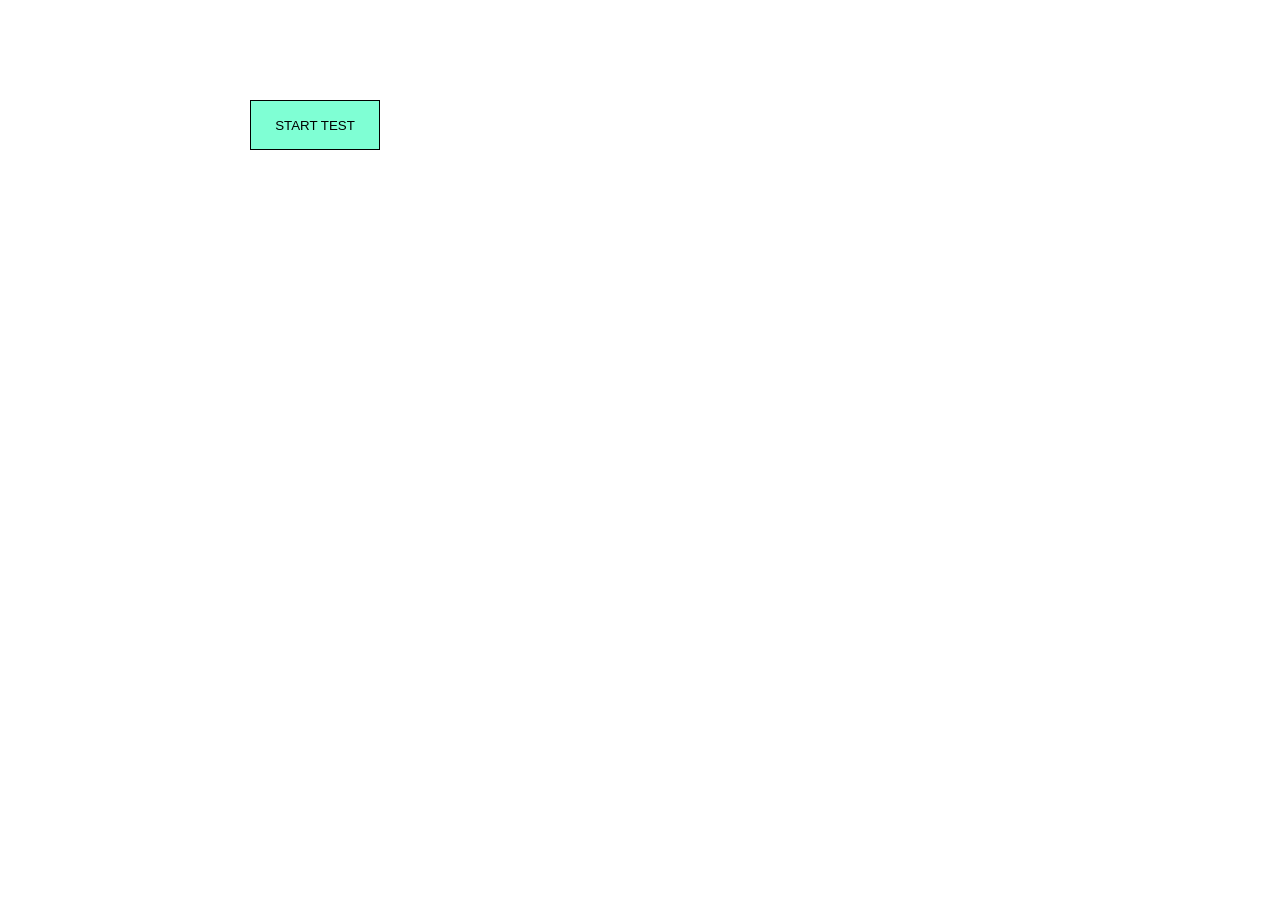
==== index.html @ 1b907ddd "minor changes" ====
<!DOCTYPE html>
<html lang="en">
<head>
    <meta charset="UTF-8">
    <meta name="viewport" content="width=device-width, initial-scale=1.0">
    <title>GRE-Practice-Test</title>
    <link rel="stylesheet" href="style.css">
    <script src="questions.js"></script>
    <script src="choiceRendering.js"></script>
    <script src="testRendering.js"></script>
    
</head>

<body>
    <header>
        <div id="test-header">
            <div id="section-header">

                <div id="nav" class="nav-bar">
                    <h1 class="test-title">GRE Practice Test</h1>

                    <span></span>
                    <button id="quit" class="button-bar">Quit</button>
                    <button id="end-section" class="button-bar">End Sec.</button>
                    <button id="mark" class="button-bar">Mark</button>
                    <button id="review" class="button-bar">Review</button>
                    <button id="previous" class="button-bar">Prev</button>
                    <button id="next" class="button-bar">Next</button>
                </div>           

                <div id="review-nav" class="review-nav-bar hidden">
                    <h1 class="test-title">GRE Practice Test</h1>

                    <button id="quit-r" class="button-bar">Quit</button>
                    <button id="end-section-r" class="button-bar">End Sec.</button>
                    <button id="go-question" class="button-bar">Go to Question</button>
                </div>

                <div class="time-area">
                    <p id="question-number"></p>
                    <button id="hide" class="button-hide">Hide</button>
                    <p class="time">
                    <span>Time Remaining</span>
                    <span id="timer"></span> 
                    </p>

                </div>

            </div>
        </div>
    </header>

    <div id="test-prompt">

        <button id="start-section">START TEST</button>

        <div id="section-prompt">

            <div id="main-prompt">

                <div class="question-area">

                    <div id="passage" class="passage-container">
                    </div>
                    
                    <div id="question-box" class="question-container">
                    <p id="instruction"></p>
                    <p id="question"></p>
                    <p id="choices"></p>
                    </div>
        
                </div>

            </div>

            <div id="modal" class="hidden">
                <p>Review List</p>
                <br>
                <table id="review-table">
                    <thead>
                        <tr>
                            <th>Question No</th>
                            <th>Status</th>
                            <th>Marked</th> 
                        </tr>
                    </thead>
                    <tbody id="review-table-body">
                    </tbody>
                </table>
                <button id="close-Review" class="review-bttn-close">Close</button>
            </div>
        </div>
    </div>
  
</body>
</html>
---- style.css ----
*{
    margin: 0;
    padding: 0;
    box-sizing: border-box;
}

body{
    background-color: white;
}

#start-section{
    height: 50px;
    width: 130px;
    background-color: aquamarine;
    border: 1px solid;
    margin: 100px 250px;
}

#start-section:hover{
    background-color: blanchedalmond;
}

/* START OF THE HEADER */

.nav-bar{
    display: flex;
    height: 50px;
    padding: 10px;
    margin: 0px;
    background-color: black;
    align-items: center;
    justify-content: flex-start;
}

.test-title{
    color: aliceblue;
    font-family: 'Courier New', Courier, monospace;
    font-size: large;
    font-weight: bold;
    margin-right: auto;
}

/*START REVIEW NAVIGATION BAR*/

.review-nav-bar{
    display: flex;
    height: 50px;
    padding: 10px;
    margin: 0px;
    background-color: black;
    align-items: center;
    justify-content: flex-end;
}

/*REVIEW NAVIGATION BAR END*/

.button-bar{
    background-color: rgb(186, 190, 190);
    height: 40px;
    width: 70px;
    padding: 0 2px;
    font-family: 'Courier New', Courier, monospace;
    margin-left: 1px;
    
}

      /* START OF THE TIME BAR */

.time-area{
    display: flex;
    background-color: black;
    height: 35px;
    padding: 0 10px;
    justify-content: flex-end;
    align-items: center;
    
}

.button-hide{
    background-color: rgb(186, 190, 190);
    height: 30px;
    padding: 0 5px;
    font-family: 'Courier New', Courier, monospace;

    
}

.time{
    color: aliceblue;
    font-size: medium;
}

     /* END OF THE TIME BAR */


#question-number{
    color: aliceblue;
    position: absolute;
    margin-right: 50%;
}

/* Remaining time hide/show classList porp*/

.time-hide{
    color: black;
}

/* MARK BUTTON BG COLOR ACTIVE STATUS */

.mark-active{
    background-color: yellow;
}


/*   HIDDEN CLASSLIST TO HIDE HTML ELEMENT */

.hidden{
    display: none;
}

/* REVIEW WINDOW DISPLAY */

#modal{
    padding: 2%;
}

#review-table{
    width: 50%;
    border-collapse: collapse;
    font-family: 'Courier New', Courier, monospace;
    font-size: 14px;
}

#review-table th{
    border: 1px solid;
    padding: 8px 12px;
    text-align: left;
    
}

#review-table td{
    border: 1px solid;
    padding: 8px 12px;
    text-align: left;
}
#review-table tr:hover{
    background-color: blanchedalmond;
}

.review-bttn-close{
    margin-top: 5px;
    margin-left: 20%;
    background-color: white;
    height: 25px;
    width: 50px;
    padding: 0 2px;
    font-family: 'Courier New', Courier, monospace;
    border: 1px solid;
}

.review-bttn-close:hover{
    background-color: blanchedalmond;
}

/*    END OF THE HEADER    */


/*          MAIN PROMPT                */

#main-prompt{
    background-color: white;
}
.question-area{
    display: flex;
    gap: 30px;
    height: calc(100vh - 125px);
    overflow: hidden;
}
 
.question-container{
    min-width: 0;
}

.passage-container{
    flex: 6;
    height: 100%;
    padding: 10px;
    min-width: 0;
    overflow: hidden;
}

#passage{
    height: 100%;
    overflow-y: auto;

    line-height: 1.5;
    font-size: 20px;
    padding: 15px;   
}


.tc-table{
    display: inline;
    border-collapse: collapse;
    padding: 1.5%;
}

.tc-table td{
    font-size: 20px;
    border: 1px solid;
    padding: 8px 10px;
    text-align: left;
}

.tc-table td:hover{
    background-color: blanchedalmond;
}

#instruction{
    display: flex;
    font-size: 16px;
    padding: 10px;
    border: 1px solid;
    margin: 2px 2px;
    justify-content: flex-start;
    align-items: center;
}

#question{
    display: flex;
    font-size: 20px;
    padding: 10px;
    justify-content: flex-start;
    align-items: center;
}

#choices{
    font-size: 20px;
    line-height: 1.5;
    padding: 10px;
}
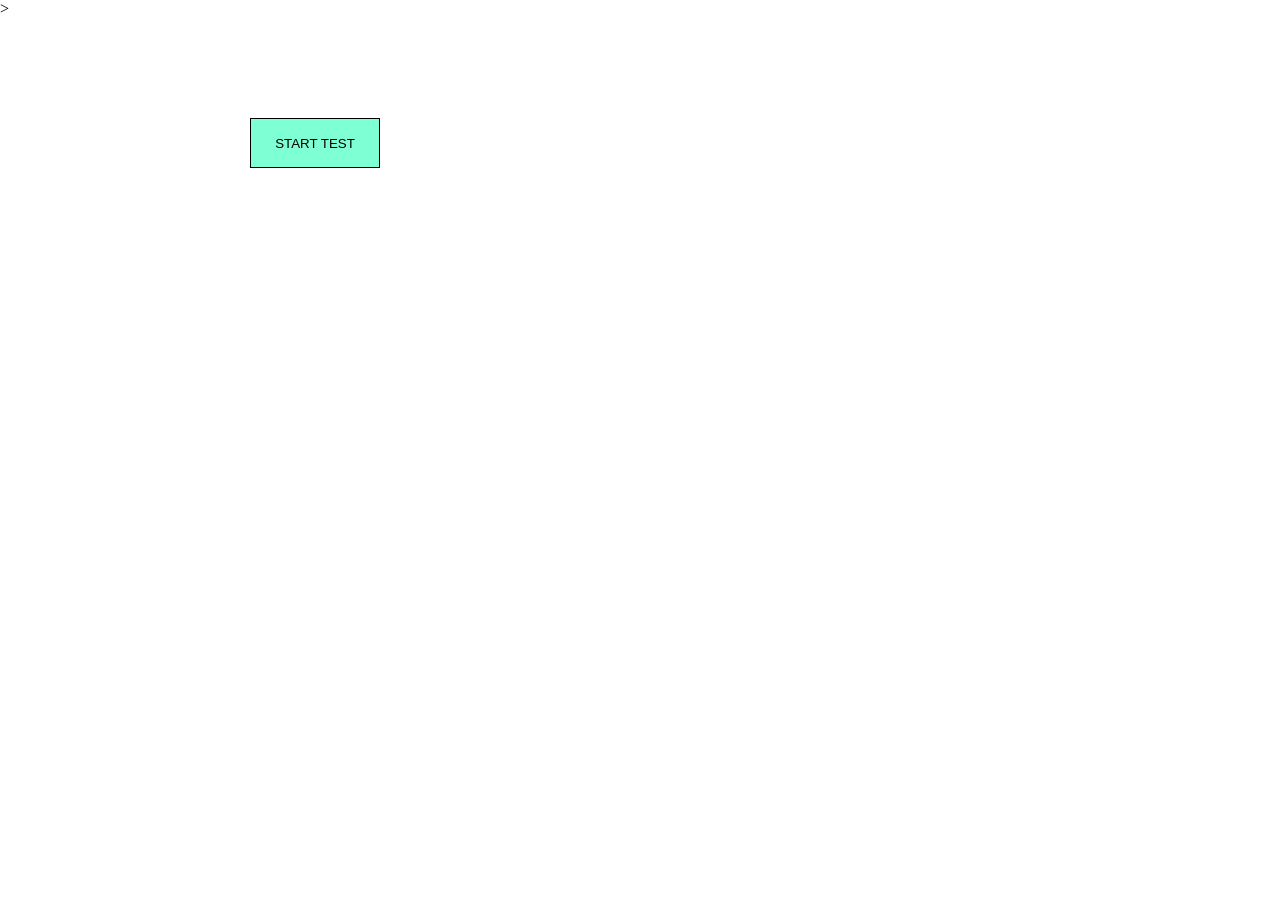
==== commit a5e90543: "MINOR" ====
--- a/index.html
+++ b/index.html
@@ -4,7 +4,9 @@
     <meta charset="UTF-8">
     <meta name="viewport" content="width=device-width, initial-scale=1.0">
     <title>GRE-Practice-Test</title>
+    <link rel="stylesheet" href="calculator.css">
     <link rel="stylesheet" href="style.css">
+    <script src="calculator.js" defer></script>
     <script src="questions.js"></script>
     <script src="choiceRendering.js"></script>
     <script src="testRendering.js"></script>
@@ -22,6 +24,7 @@
                     <span></span>
                     <button id="quit" class="button-bar">Quit</button>
                     <button id="end-section" class="button-bar">End Sec.</button>
+                    <button id="calculator-button" class="button-bar">Clac</button>
                     <button id="mark" class="button-bar">Mark</button>
                     <button id="review" class="button-bar">Review</button>
                     <button id="previous" class="button-bar">Prev</button>
@@ -49,6 +52,52 @@
             </div>
         </div>
     </header>
+
+<!----------------------CALCULATOR---------------------------->
+
+    <div id="calculator" class="calculator hidden">
+
+        <div id="calculator-header" class="calculator-header">
+            Calculator
+            <button id="calculator-close" type="button">×</button>
+        </div>
+
+        <input type="text" id="calculator-display" readonly>
+
+        <div class ="calculator-buttons">
+
+            <button type="button" data-action="clear">C</button>
+            <button type="button" data-action="backspace">⌫</button>
+            <button type="button" data-action="sqrt">√</button>
+            <button type="button" data-value="/">÷</button>
+
+            <button type="button" data-value="7">7</button>
+            <button type="button" data-value="8">8</button>
+            <button type="button" data-value="9">9</button>
+            <button type="button" data-value="*">×</button>
+
+            <button type="button" data-value="4">4</button>
+            <button type="button" data-value="5">5</button>
+            <button type="button" data-value="6">6</button>
+            <button type="button" data-value="-">−</button>
+
+            <button type="button" data-value="1">1</button>
+            <button type="button" data-value="2">2</button>
+            <button type="button" data-value="3">3</button>
+            <button type="button" data-value="+">+</button>
+
+            <button type="button" data-action="sign">±</button>
+            <button type="button" data-value="0">0</button>
+            <button type="button" data-value=".">.</button>
+            <button type="button" data-action="equals">=</button>
+
+            <button type="button" data-action="percent">%</button>
+
+        </div>
+
+    </div>
+
+<!------------------------------------------------------------->>
 
     <div id="test-prompt">
 
--- a/calculator.css
+++ b/calculator.css
@@ -0,0 +1,69 @@
+.calculator {
+    position: absolute;
+    top: 100px;
+    right: 40px;
+
+    width: 290px;
+
+    background: white;
+    border: 1px solid #555;
+
+    z-index: 1000;
+}
+
+.calculator-header {
+    display: flex;
+    justify-content: space-between;
+    align-items: center;
+
+    padding: 8px 10px;
+
+    background: #eeeeee;
+    border-bottom: 1px solid #777;
+
+    font-weight: bold;
+
+    cursor: move;
+}
+
+#calculator-close {
+    border: none;
+    height: 25px;
+    width: 20px;
+    background: #ff6347;
+    font-size: 20px;
+    cursor: pointer;
+}
+
+#calculator-display {
+    width: calc(100% - 20px);
+    height: 48px;
+
+    margin: 10px;
+
+    padding: 8px;
+
+    box-sizing: border-box;
+
+    font-size: 22px;
+    text-align: right;
+}
+
+.calculator-buttons {
+    display: grid;
+
+    grid-template-columns: repeat(4, 1fr);
+
+    gap: 6px;
+
+    padding: 10px;
+}
+
+.calculator-buttons button {
+    height: 44px;
+
+    font-size: 18px;
+
+    cursor: pointer;
+}
+
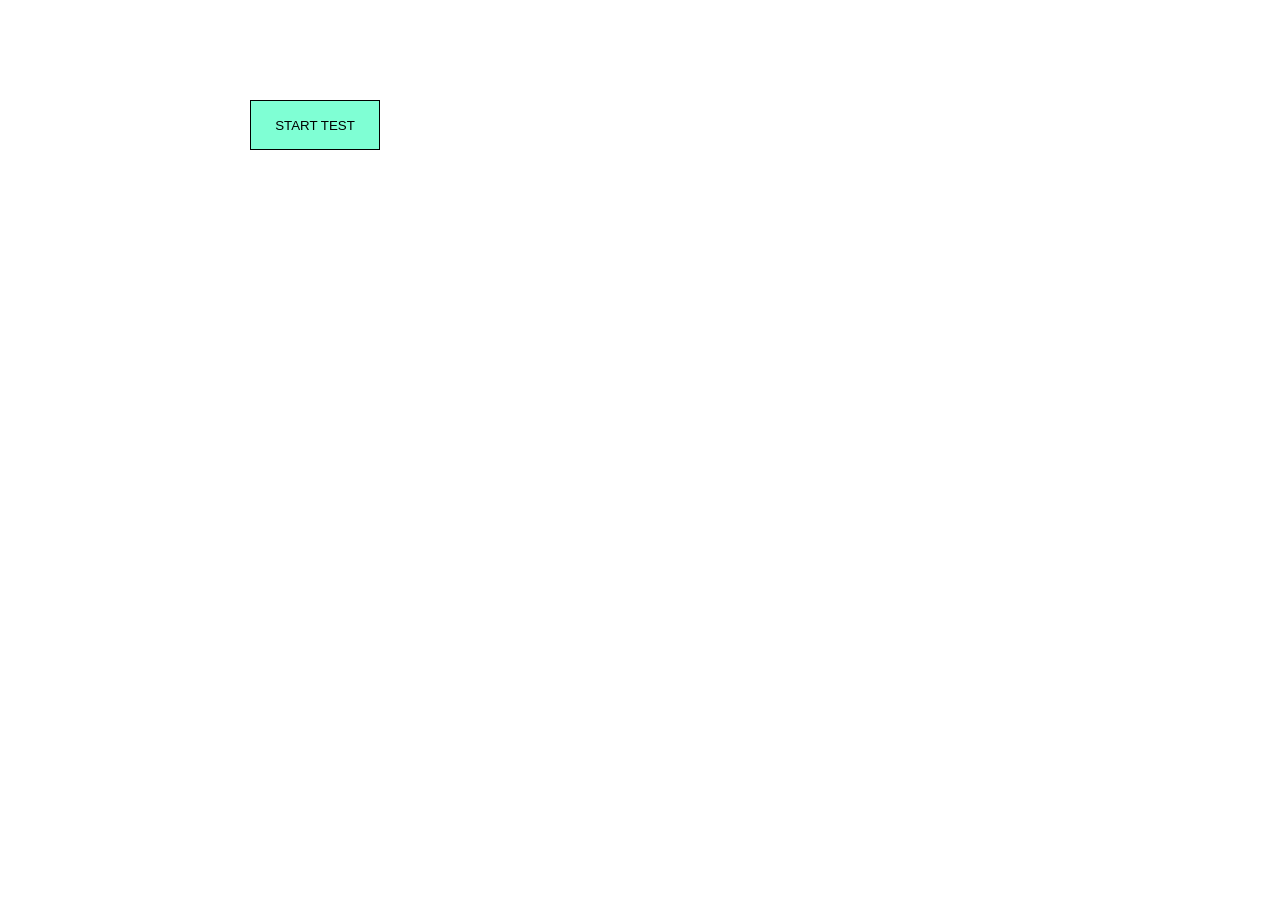
==== commit e68959d0: "minor" ====
--- a/index.html
+++ b/index.html
@@ -53,7 +53,7 @@
         </div>
     </header>
 
-<!----------------------CALCULATOR---------------------------->
+    <!-----------CALCULATOR----------->
 
     <div id="calculator" class="calculator hidden">
 
@@ -97,7 +97,7 @@
 
     </div>
 
-<!------------------------------------------------------------->>
+    <!----------------------------------------->
 
     <div id="test-prompt">
 
